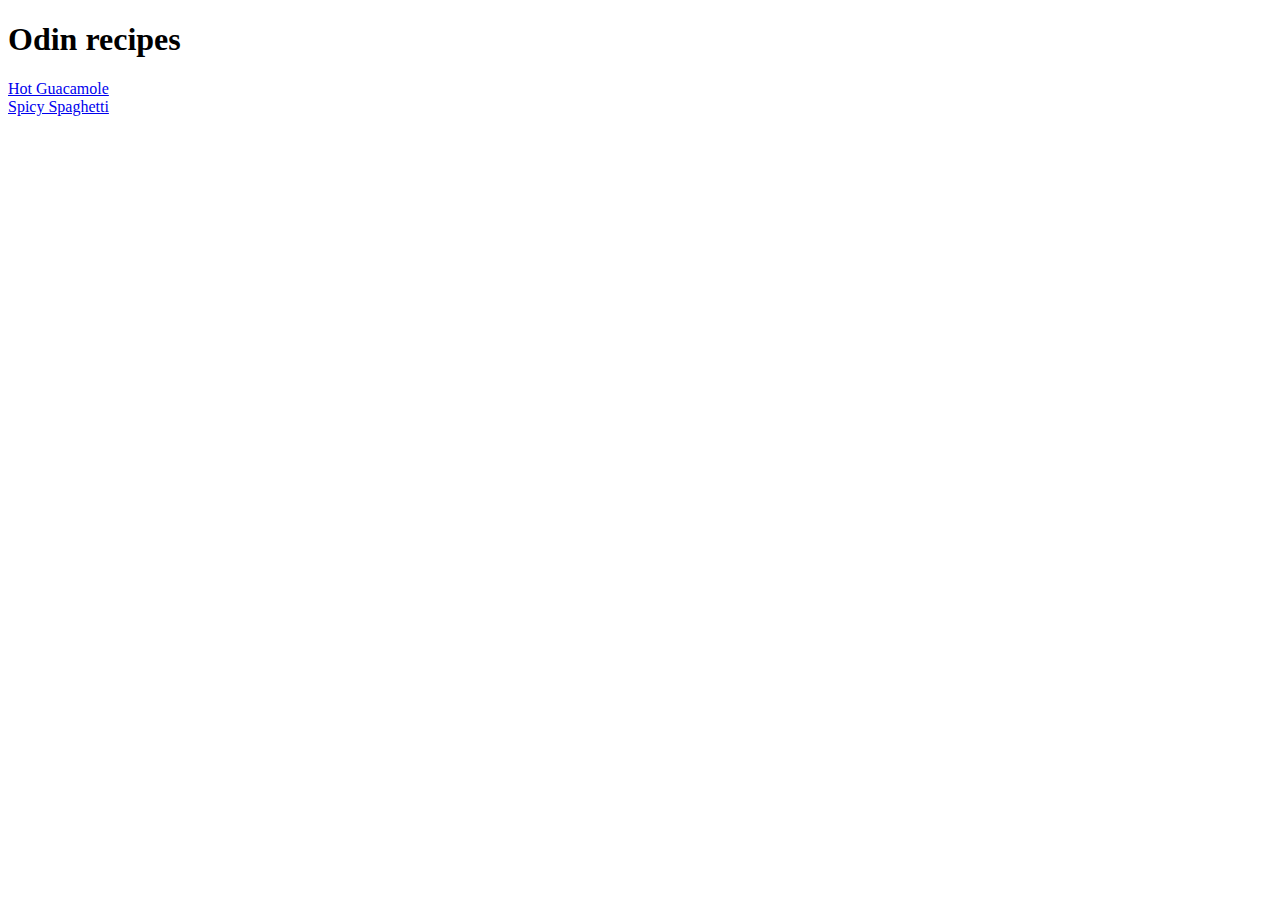
==== index.html @ 9cfb412d "added recipes and images" ====
<!DOCTYPE html>
<html lang="en">
<head>
    <meta charset="UTF-8">
    <meta name="viewport" content="width=device-width, initial-scale=1.0">
    <title>Recipes</title>
</head>
<body>
    <h1>Odin recipes</h1>
    <li><a href="recipes/guacamole.html">Hot Guacamole</a></li>
    <li><a href="recipes/spicy_spaghetti.html">Spicy Spaghetti</a></li>
</body>
</html>
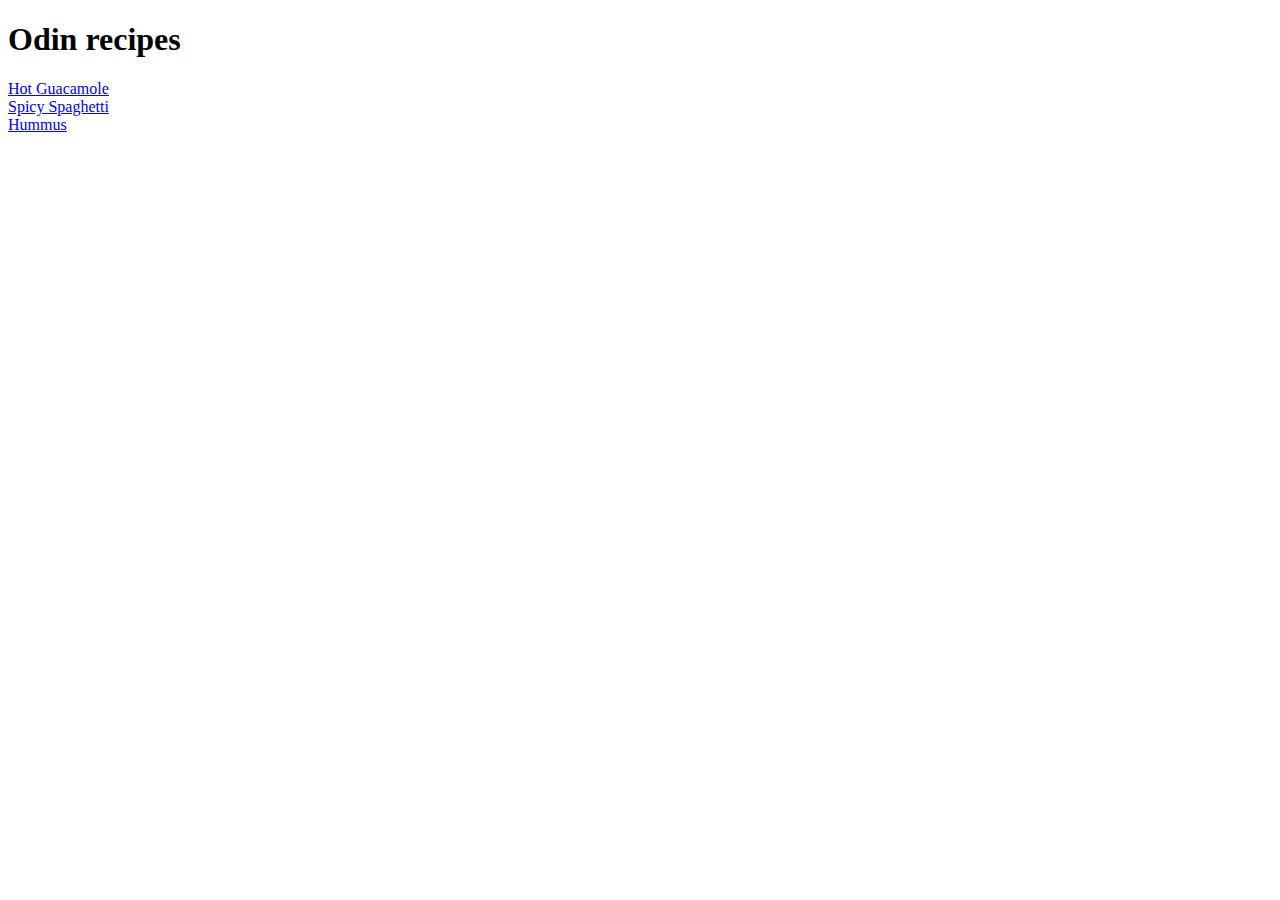
==== commit 020d6d79: "added hummus recipe, made link in index and guacomole files" ====
--- a/index.html
+++ b/index.html
@@ -9,5 +9,6 @@
     <h1>Odin recipes</h1>
     <li><a href="recipes/guacamole.html">Hot Guacamole</a></li>
     <li><a href="recipes/spicy_spaghetti.html">Spicy Spaghetti</a></li>
+    <li><a href="recipes/hummus.html">Hummus</a></li>
 </body>
 </html>